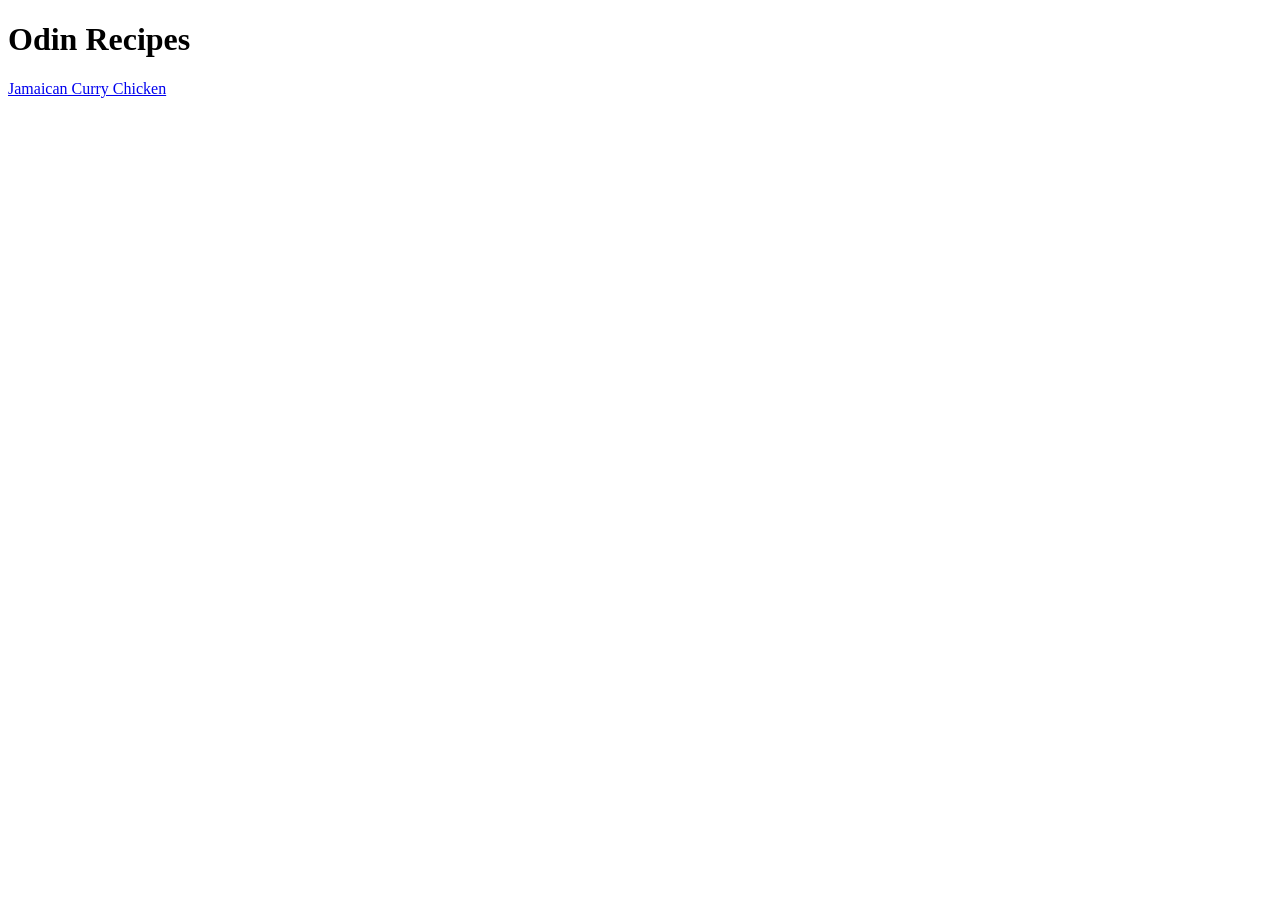
==== index.html @ 7a1bbd53 "Add recipes pages to recipe directory" ====
<!DOCTYPE html>
<html lang="en">
<head>
    <meta charset="UTF-8">
    <meta name="viewport" content="width=device-width, initial-scale=1.0">
    <title>Document</title>
</head>
<body>
    <h1>Odin Recipes</h1>
    <a href="recipes/Jamaican-Curry-Chicken.html">Jamaican Curry Chicken</a>
</body>
</html>
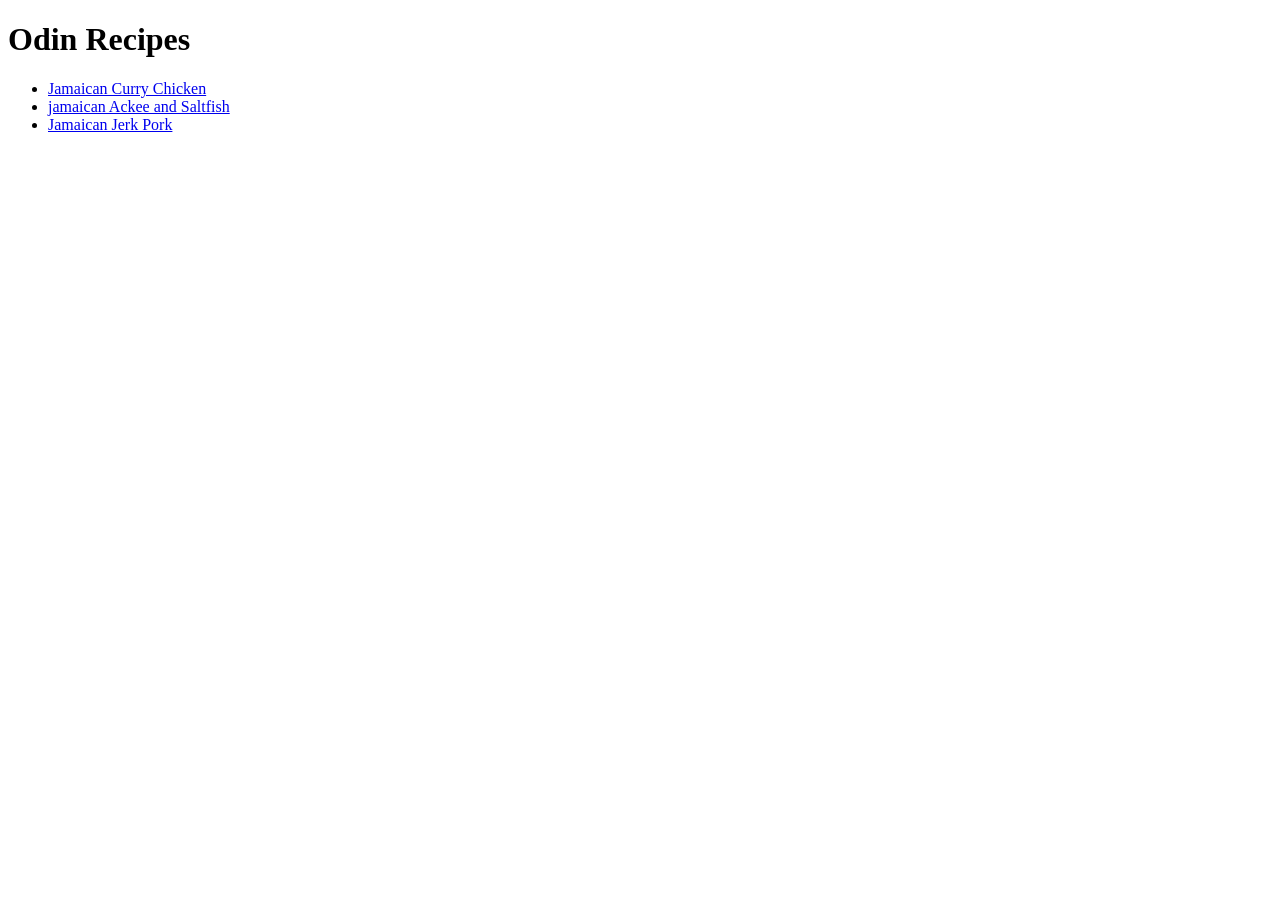
==== commit 5227a8a9: "Add absolute link to recipe pages" ====
--- a/index.html
+++ b/index.html
@@ -7,6 +7,10 @@
 </head>
 <body>
     <h1>Odin Recipes</h1>
-    <a href="recipes/Jamaican-Curry-Chicken.html">Jamaican Curry Chicken</a>
+    <ul>
+        <li><a href="recipes/Jamaican-Curry-Chicken.html">Jamaican Curry Chicken</a></li>
+        <li><a href="recipes/jamaican-ackee-and-saltfish.html">jamaican Ackee and Saltfish</a></li>
+        <li><a href="recipes/jamaican-jerk-pork.html">Jamaican Jerk Pork</a></li>
+    </ul>
 </body>
 </html>
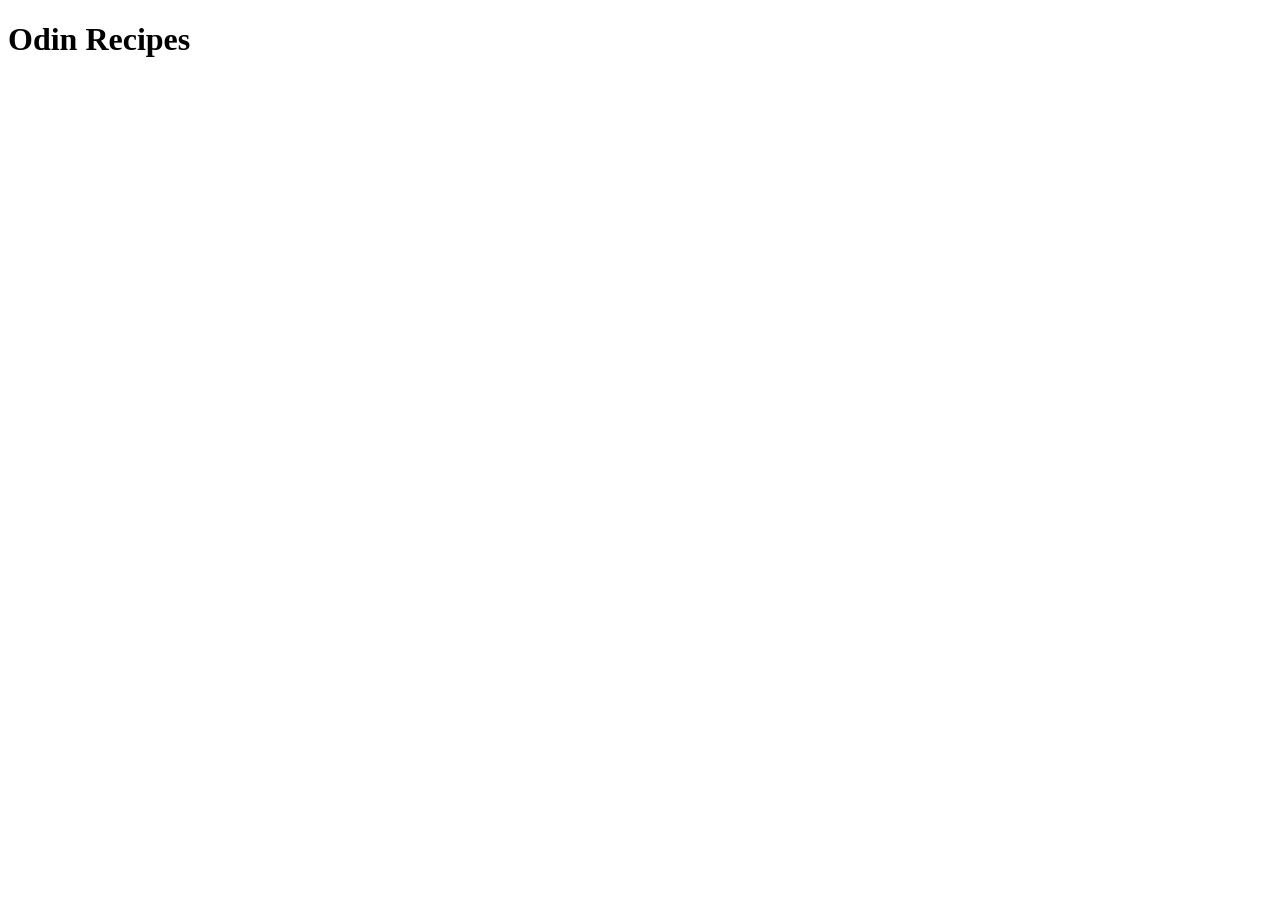
==== commit cc35a5e1: "Created inde.html and boilerplate" ====
--- a/index.html
+++ b/index.html
@@ -3,14 +3,9 @@
 <head>
     <meta charset="UTF-8">
     <meta name="viewport" content="width=device-width, initial-scale=1.0">
-    <title>Document</title>
+    <title>Odin Recipes</title>
 </head>
 <body>
     <h1>Odin Recipes</h1>
-    <ul>
-        <li><a href="recipes/Jamaican-Curry-Chicken.html">Jamaican Curry Chicken</a></li>
-        <li><a href="recipes/jamaican-ackee-and-saltfish.html">jamaican Ackee and Saltfish</a></li>
-        <li><a href="recipes/jamaican-jerk-pork.html">Jamaican Jerk Pork</a></li>
-    </ul>
 </body>
 </html>
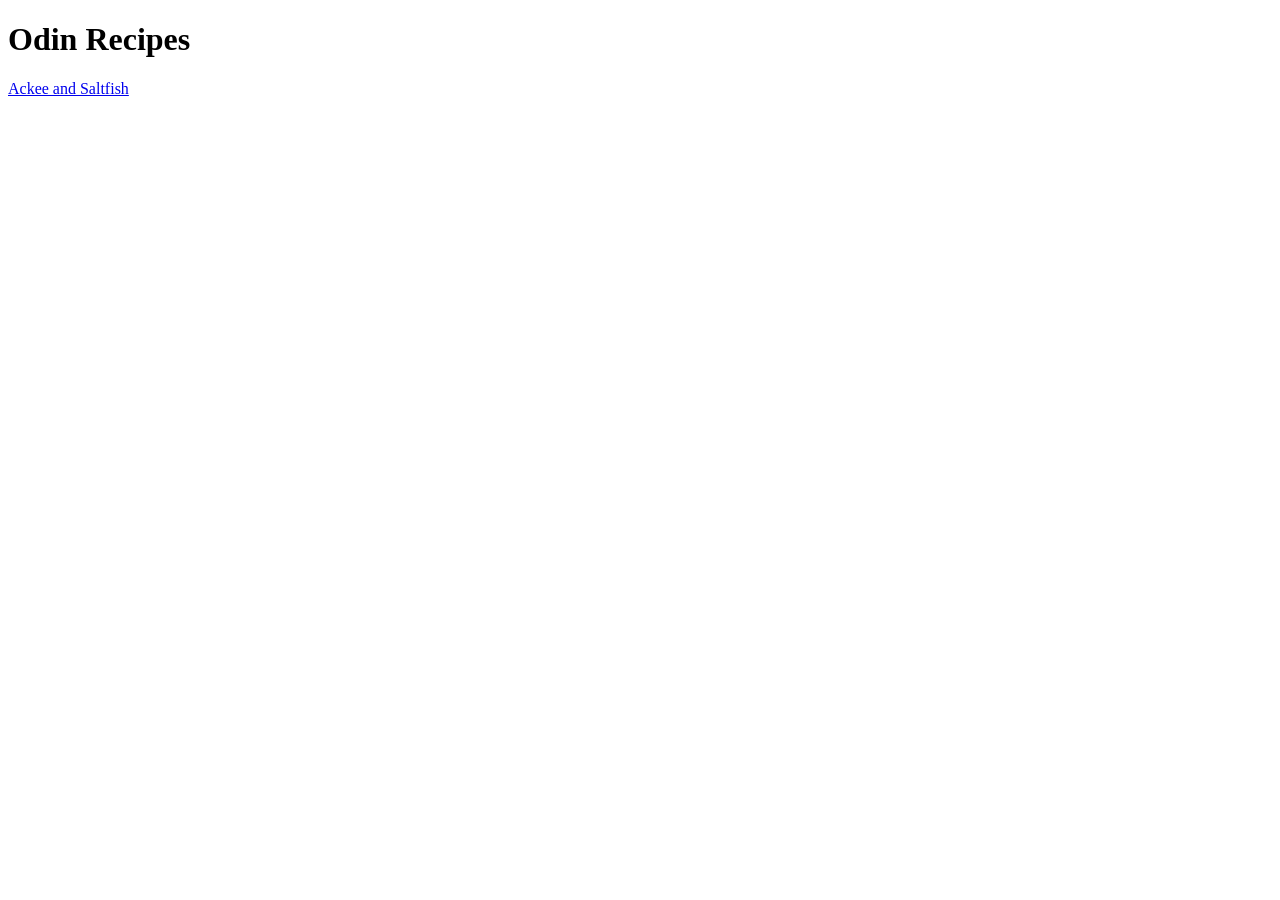
==== commit f140e4a5: "Linked ackee-and saltfish.html to index.html" ====
--- a/index.html
+++ b/index.html
@@ -7,5 +7,6 @@
 </head>
 <body>
     <h1>Odin Recipes</h1>
+    <a href="recipes/ackee-and-saltfish.html">Ackee and Saltfish</a>
 </body>
 </html>
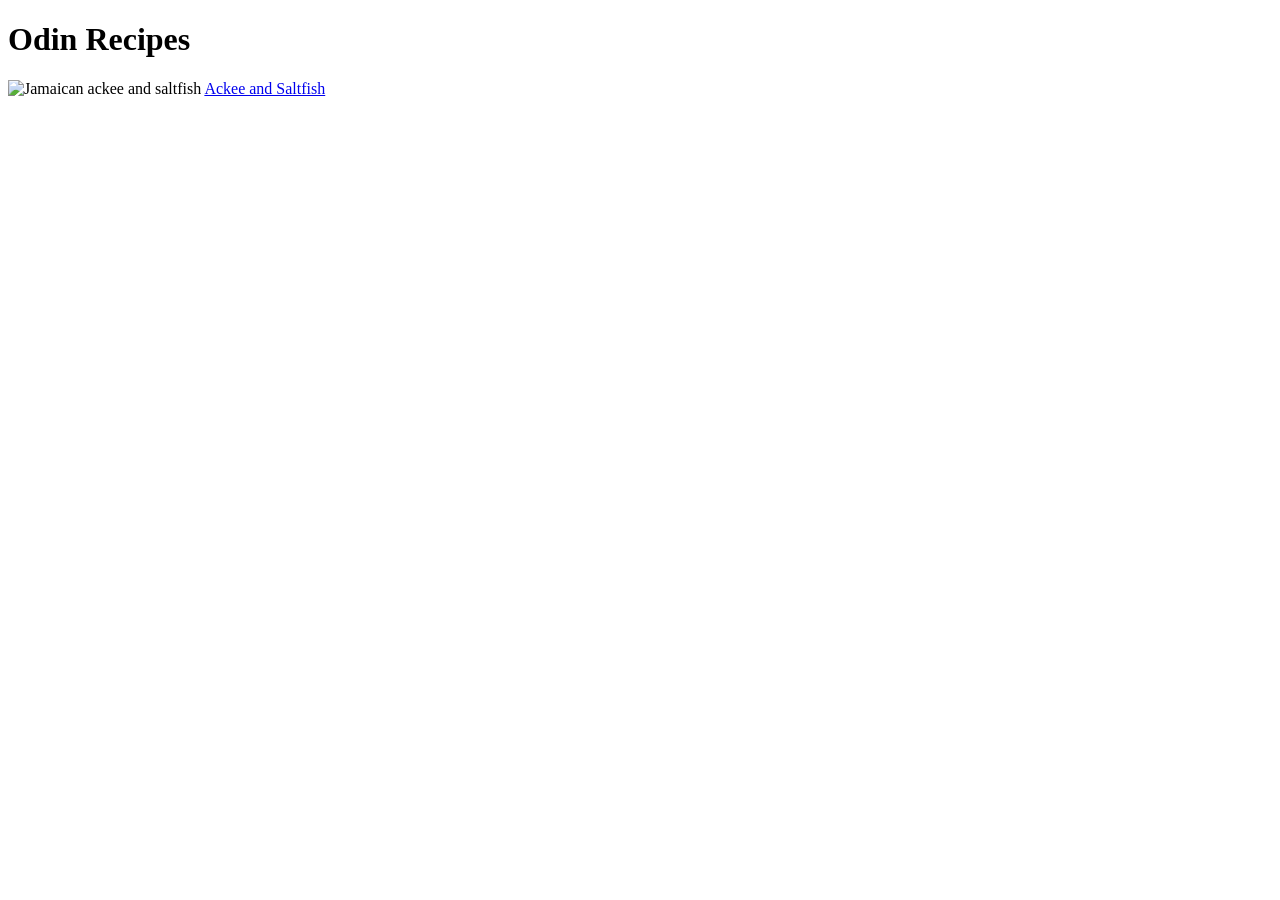
==== commit fc0d85e3: "Add image under heading" ====
--- a/index.html
+++ b/index.html
@@ -7,6 +7,8 @@
 </head>
 <body>
     <h1>Odin Recipes</h1>
+    <img src="images/ackee-and-saltfish.jpg" width="400px" alt="Jamaican ackee and saltfish">
     <a href="recipes/ackee-and-saltfish.html">Ackee and Saltfish</a>
+
 </body>
 </html>
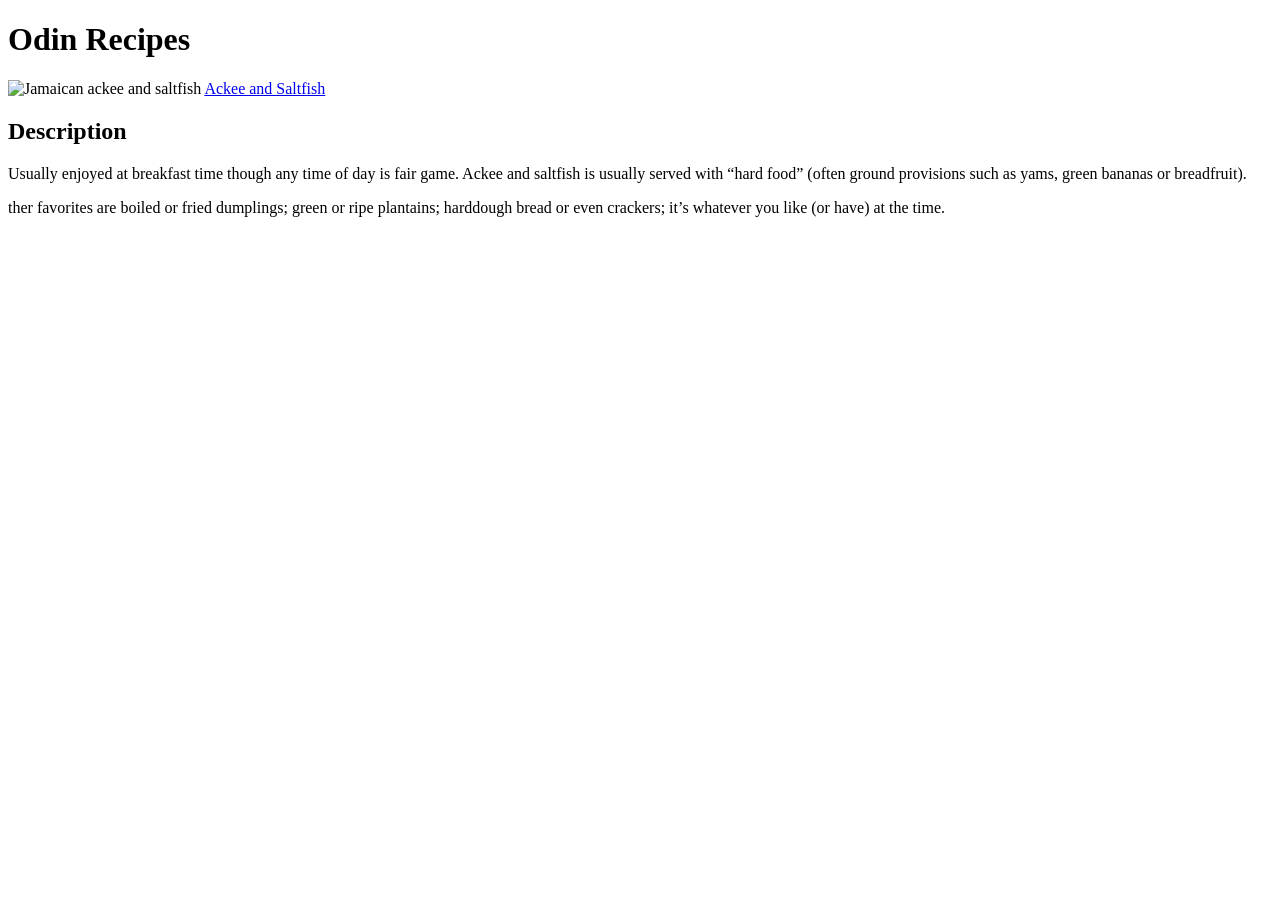
==== commit f86a479b: "Add description heading and paragraphs" ====
--- a/index.html
+++ b/index.html
@@ -8,7 +8,10 @@
 <body>
     <h1>Odin Recipes</h1>
     <img src="images/ackee-and-saltfish.jpg" width="400px" alt="Jamaican ackee and saltfish">
+    
     <a href="recipes/ackee-and-saltfish.html">Ackee and Saltfish</a>
-
+    <h2>Description</h2>
+    <p>Usually enjoyed at breakfast time though any time of day is fair game. Ackee and saltfish is usually served with “hard food” (often ground provisions such as yams, green bananas or breadfruit).</p>
+    <p>ther favorites are boiled or fried dumplings; green or ripe plantains; harddough bread or even crackers; it’s whatever you like (or have) at the time.</p>
 </body>
 </html>
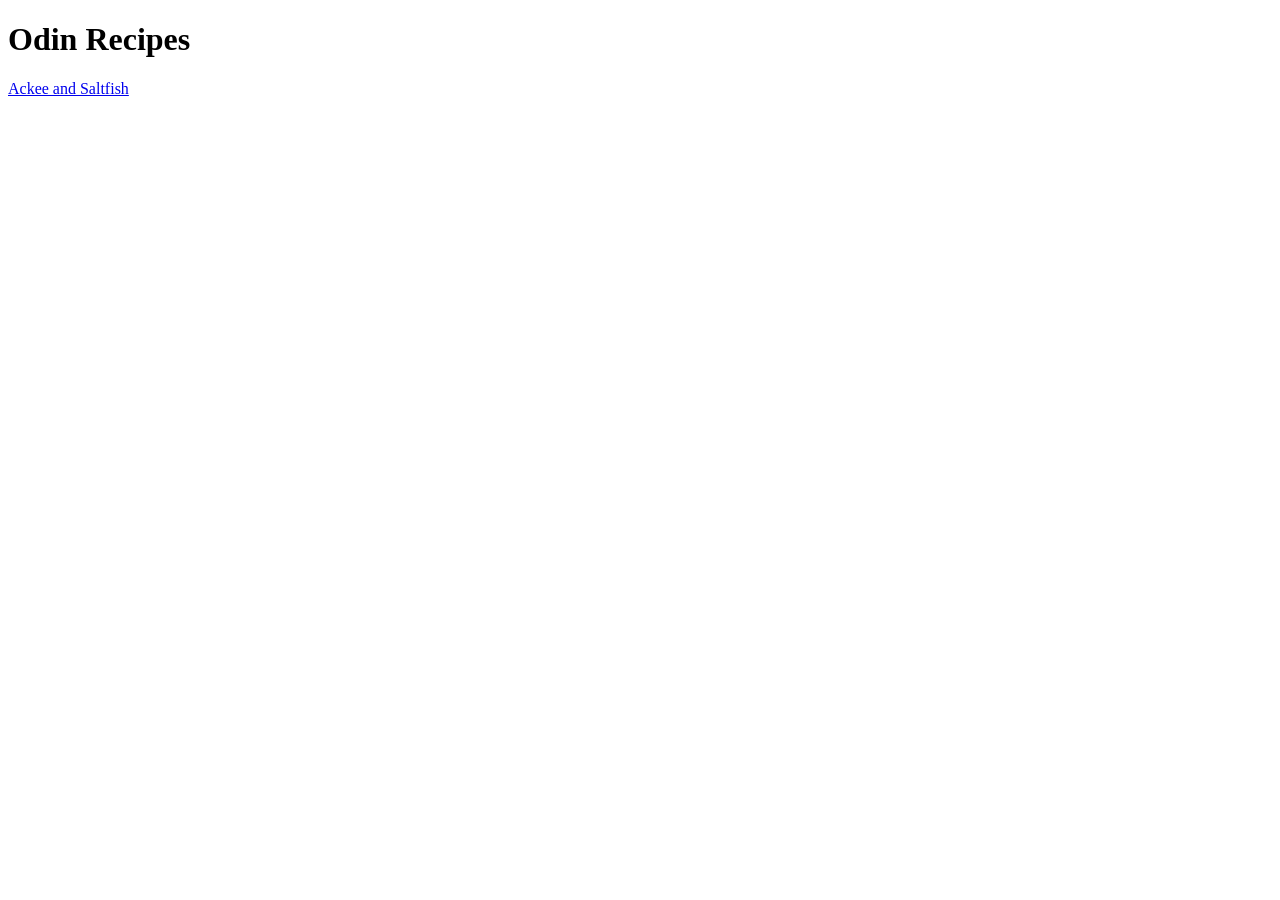
==== commit 342816c7: "Move ackee and section from index.html to ackee-and-saltfish.html" ====
--- a/index.html
+++ b/index.html
@@ -6,12 +6,7 @@
     <title>Odin Recipes</title>
 </head>
 <body>
-    <h1>Odin Recipes</h1>
-    <img src="images/ackee-and-saltfish.jpg" width="400px" alt="Jamaican ackee and saltfish">
-    
+  <h1>Odin Recipes</h1>
     <a href="recipes/ackee-and-saltfish.html">Ackee and Saltfish</a>
-    <h2>Description</h2>
-    <p>Usually enjoyed at breakfast time though any time of day is fair game. Ackee and saltfish is usually served with “hard food” (often ground provisions such as yams, green bananas or breadfruit).</p>
-    <p>ther favorites are boiled or fried dumplings; green or ripe plantains; harddough bread or even crackers; it’s whatever you like (or have) at the time.</p>
 </body>
 </html>
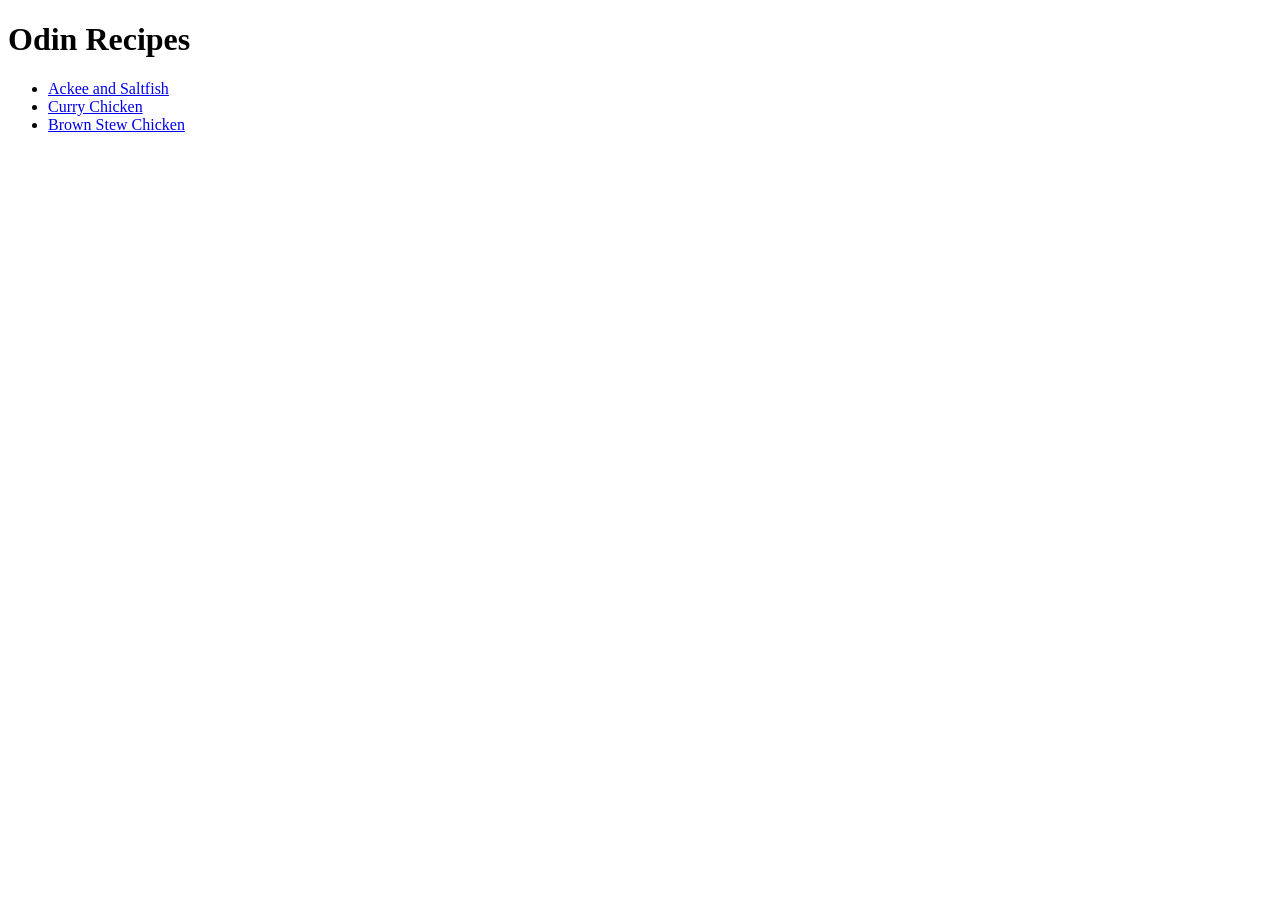
==== commit 21b8d547: "Link curry-chicken.html and brown-stew-chicken.html in a unordered list" ====
--- a/index.html
+++ b/index.html
@@ -7,6 +7,10 @@
 </head>
 <body>
   <h1>Odin Recipes</h1>
-    <a href="recipes/ackee-and-saltfish.html">Ackee and Saltfish</a>
+    <ul>
+        <li><a href="recipes/ackee-and-saltfish.html">Ackee and Saltfish</a></li>
+        <li><a href="recipes/curry-chicken.html">Curry Chicken</a></li>
+        <li><a href="recipes/brown-stew-chicken.html">Brown Stew Chicken</a></li>
+    </ul>
 </body>
 </html>
